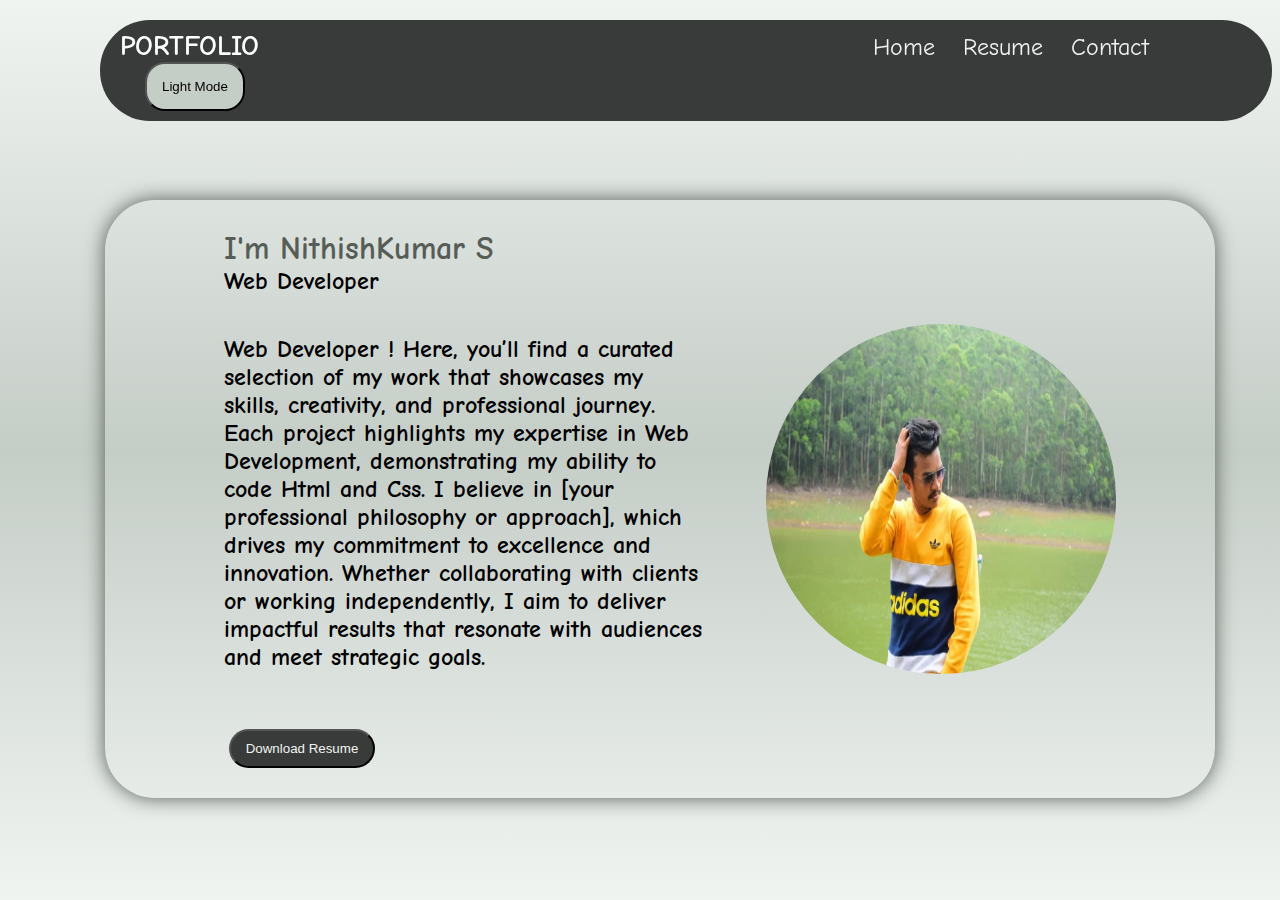
==== index.html @ d85cfa69 "form validation using DOM" ====
<!DOCTYPE html>
<html lang="en">
<head>
    <meta charset="UTF-8">
    <meta name="viewport" content="width=device-width, initial-scale=1.0">
    <link rel="stylesheet" href="https://cdnjs.cloudflare.com/ajax/libs/font-awesome/6.6.0/css/all.min.css">
    <link rel="preconnect" href="https://fonts.googleapis.com">
<link rel="preconnect" href="https://fonts.gstatic.com" crossorigin>
<link href="https://fonts.googleapis.com/css2?family=Comic+Neue:ital,wght@0,300;0,400;0,700;1,300;1,400;1,700&display=swap" rel="stylesheet">
<title>portfolio</title>
<link rel="stylesheet" href="front.css">
</head>
<body>
    <div class="main">
    <nav class="top">
        <h3>PORTFOLIO</h3>
    
        <ul>
            <li class="li" ><a href="#left">Home</a></li>
          <li class="li"> <a href="resume2.html"> Resume </a></li>
            <li class="li"> <a href="form.html">Contact</a></li>
            
            <li class="li"> <button id="mc">Light Mode</button></li>
            
        </ul>
    </nav>
    <div class="wrap">
    <div class="left" >
        
    
        
<div class="nk">
    <h1> I'm NithishKumar S</h1>
    <h2> Web Developer </h2>
</div>
       
        <h2>Web Developer ! Here, you’ll find a curated selection of my work that showcases my skills, creativity, and professional journey. Each project highlights my expertise in Web Development, demonstrating my ability to code Html and Css.
I believe in [your professional philosophy or approach], which drives my commitment to excellence and innovation. Whether collaborating with clients or working independently, I aim to deliver impactful results that resonate with audiences and meet strategic goals.</h2>
   <br>
   
 
 <button class="btnn">Download Resume</button> 
   
    </div>
    <div class="right"> <div class="image">
        <img src="nk2.jpg" alt=""></div></div>
</div>


<script src="javascript.js"></script>
    

</div>

</body>
</html>
---- front.css ----
body{
    margin: 0px ;
    font-family: "Comic Neue", cursive;
    display: flex;
    flex-direction: column;
    align-items: center;
    justify-content: center;
    
    }
    .top{
        background-color:#383b39;
        font-size: 1.5rem;
        padding: 10px;
        position: fixed;
        overflow: hidden;
        width:90vw;
        z-index: 99;
        border-radius: 50px;
        margin-left: 100px;
        margin-top: 20px;
    }
    .name{
        color: transparent;
        position: relative;
        bottom: 50px;
    }
     .name > span{
        background: linear-gradient(120deg,red,30%,yellow);
        --webkit-backgroundclip:text;
        background-clip:text;
    }
    html{
        scroll-behavior: smooth ;
    }
    .btnn{
        position: relative;
        padding: 10px 15px 10px 15px;
        color: #f0f4f1;
    }
    .nk{
display: flex;
flex-direction: column;
gap: 0px;
margin: 0;
margin-left: 20px;
padding: 0;
    }
    .nk >h2, .nk>h1{

margin: 0;
padding: 0;
    }

    .btnn:hover{
        color: #565d56;
        background-color: #f0f4f1;
    }
    h1{
        color:  #565d56;
    }
    h3,p,li,ul{
        list-style: none;
        display: inline;
        padding: 10px;
        color: white;
    }
        
    
    ul{
        margin-left: 50%;
        
    
    
    }
    .left{
        display: inline-block;
        width: 50%;
        position: relative
    }
    .wel{
        padding: 20px;
        padding-right: 25px;
        color: black;
    }
    h1{
        padding: 20px;
        padding-right: 25px;
    }
    p{
        padding-right:5px;
        display: inline;
       
    }
    h2{
        padding: 20px;
        padding-right: 25px;
        color:black;
    }
    button{
        margin-left: 25px;
        padding: 15px;
        background-color: #383b39;
        color: black;
        border-radius: 20px;
        
        
    }
    .btn{
        color: white;
    }
    .image{
        height: 250px;
        width: 250px;
       transition: 1s ease;
       position: relative;
    top: 50px;
        
        
    }
    #mc{

        background-color: #c5cdc7;
    }
    .image:hover{
        transform: scale(1.1);
        rotate: 7deg;
        cursor: pointer;
    }
    .wrap{
        display: flex;
        align-items: center;
        justify-content: space-around;
        position: relative;
        top: 200px;
        padding: 30px;
        width: 82%; 
        border-radius: 50px;
        margin-left: 105px;
        box-shadow: 0px 0px 20px #565d56;
    }
    img{
        height: 350px;
        width: 350px;
        border-radius: 50%;
        position: relative;
        right: 100px;
        bottom: 100px;
       
    }
    .box {
        width: 100px;
        height: 100px;
        background-color: #007bff;
        position: absolute;
        top: 50%;
        left: 50%;
        transform: translate(-50%, -50%);
      }
      
      
    .ul, .li:hover{
        color:black;
        cursor: pointer;
    }
    .main{
        background:linear-gradient(#f0f4f1,#c5cdc7,#f0f4f1);
        height: 100vh;
    }
    .bottom{
        color: rgb(241, 124, 124);
        display: inline-block;
        position: relative;
       left: 30% 
     
    }
    .bot-li{
        margin-left: 0px;
        position: relative;
      text-decoration: none;
       
    }
    a{
        
        text-decoration: none;
        color: #f0f4f1;
    
    }
    a:hover{
        color: #565d56;
    }
    
    /* DARK AND LIGHT MODE */
    
    .main.dark-mode .wrap {
        background-color: #383b39;
    }
    
    .main.dark-mode h1 {
        color: #c5cdc7;
    }
    
    .main.dark-mode button {
        background-color: #c5cdc7;
        color: #383b39;
    }
    
    
    
    .main.dark-mode h2 {
        color:#c5cdc7;
    }

    
    .main.dark-mode .bot-lis:hover {
        color: #f0f4f1;
    }
    
    
@media (max-width:480px){
    .wrap{
        flex-direction: column-reverse;
    }
    .right .image >img{
        height: 300px;
        width: 300px;
        border-radius: 50px;
        position: relative;
        top: 130px;
        /* transform: rotate(-7deg); */
        left: -50px;
    }
    .top{
        width: 100vw;
    }
    
    .top >h3{
        display: none;
    }

    .left{
        width: 100%;
        position: relative;
    }
}
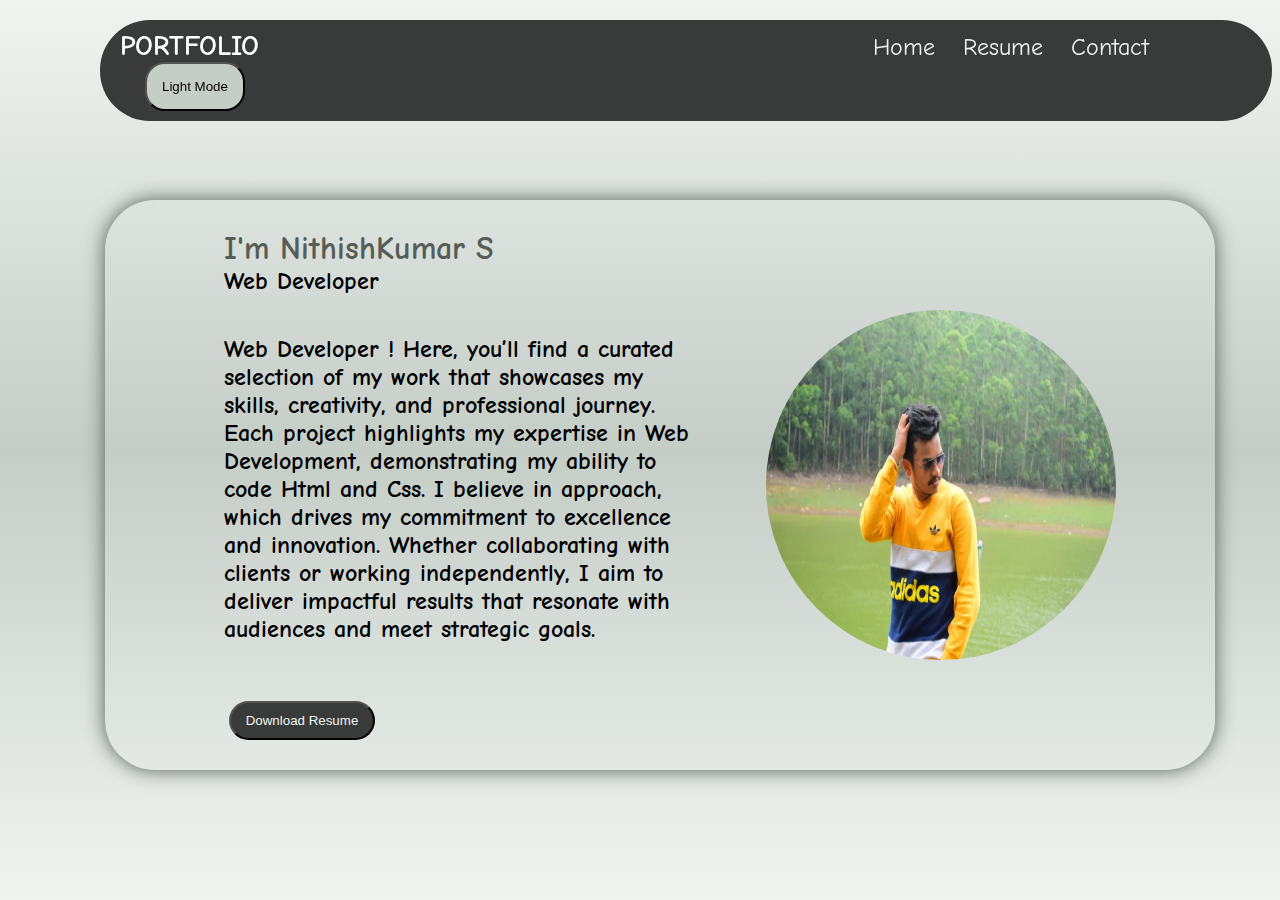
==== commit e6ac858f: "git  added" ====
--- a/index.html
+++ b/index.html
@@ -35,7 +35,7 @@
 </div>
        
         <h2>Web Developer ! Here, you’ll find a curated selection of my work that showcases my skills, creativity, and professional journey. Each project highlights my expertise in Web Development, demonstrating my ability to code Html and Css.
-I believe in [your professional philosophy or approach], which drives my commitment to excellence and innovation. Whether collaborating with clients or working independently, I aim to deliver impactful results that resonate with audiences and meet strategic goals.</h2>
+I believe in approach, which drives my commitment to excellence and innovation. Whether collaborating with clients or working independently, I aim to deliver impactful results that resonate with audiences and meet strategic goals.</h2>
    <br>
    
  
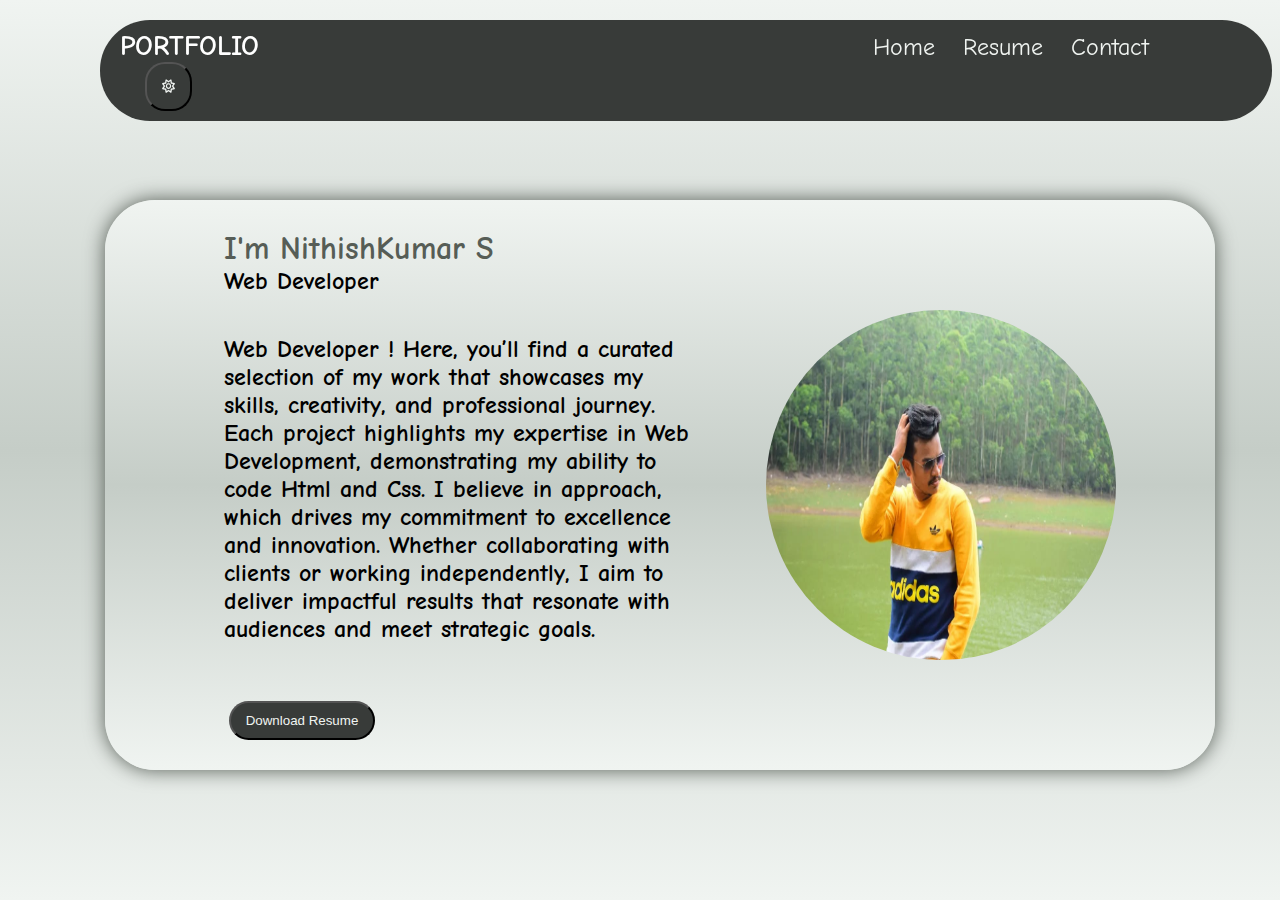
==== commit 83be682d: "git notes  added" ====
--- a/index.html
+++ b/index.html
@@ -20,7 +20,7 @@
           <li class="li"> <a href="resume2.html"> Resume </a></li>
             <li class="li"> <a href="form.html">Contact</a></li>
             
-            <li class="li"> <button id="mc">Light Mode</button></li>
+            <li class="li"> <button id="mc"> <i class="fa-regular fa-sun"></i></button></li>
             
         </ul>
     </nav>
@@ -30,7 +30,7 @@
     
         
 <div class="nk">
-    <h1> I'm NithishKumar S</h1>
+    <h1 class="h1"> I'm NithishKumar S</h1>
     <h2> Web Developer </h2>
 </div>
        
@@ -47,7 +47,10 @@
 </div>
 
 
-<script src="javascript.js"></script>
+<script src="javascript.js">
+  
+
+</script>
     
 
 </div>
--- a/front.css
+++ b/front.css
@@ -5,6 +5,7 @@
     flex-direction: column;
     align-items: center;
     justify-content: center;
+    
     
     }
     .top{
@@ -19,16 +20,8 @@
         margin-left: 100px;
         margin-top: 20px;
     }
-    .name{
-        color: transparent;
-        position: relative;
-        bottom: 50px;
-    }
-     .name > span{
-        background: linear-gradient(120deg,red,30%,yellow);
-        --webkit-backgroundclip:text;
-        background-clip:text;
-    }
+
+
     html{
         scroll-behavior: smooth ;
     }
@@ -77,11 +70,7 @@
         width: 50%;
         position: relative
     }
-    .wel{
-        padding: 20px;
-        padding-right: 25px;
-        color: black;
-    }
+    
     h1{
         padding: 20px;
         padding-right: 25px;
@@ -119,7 +108,10 @@
     }
     #mc{
 
-        background-color: #c5cdc7;
+        
+        color:#f0f4f1;
+        background: none;
+        
     }
     .image:hover{
         transform: scale(1.1);
@@ -137,6 +129,7 @@
         border-radius: 50px;
         margin-left: 105px;
         box-shadow: 0px 0px 20px #565d56;
+                background:linear-gradient(#f0f4f1,#c5cdc7,#f0f4f1);
     }
     img{
         height: 350px;
@@ -164,14 +157,8 @@
     }
     .main{
         background:linear-gradient(#f0f4f1,#c5cdc7,#f0f4f1);
+    
         height: 100vh;
-    }
-    .bottom{
-        color: rgb(241, 124, 124);
-        display: inline-block;
-        position: relative;
-       left: 30% 
-     
     }
     .bot-li{
         margin-left: 0px;
@@ -189,32 +176,39 @@
         color: #565d56;
     }
     
-    /* DARK AND LIGHT MODE */
-    
-    .main.dark-mode .wrap {
-        background-color: #383b39;
-    }
-    
-    .main.dark-mode h1 {
-        color: #c5cdc7;
-    }
-    
-    .main.dark-mode button {
-        background-color: #c5cdc7;
-        color: #383b39;
-    }
-    
-    
-    
-    .main.dark-mode h2 {
-        color:#c5cdc7;
-    }
-
-    
-    .main.dark-mode .bot-lis:hover {
-        color: #f0f4f1;
-    }
-    
+   
+ 
+body.dark-mode {
+    background: #2e2e2e; 
+    color: #f0f4f1; 
+}
+.main.dark-mode {
+    background:linear-gradient(black,black);
+    
+    
+}
+.left.dark-mode{
+background-color: white;
+}
+
+.nk.dark-mode {
+    color: #c5cdc7;
+    
+}
+.li.top.dark-mode{
+    color: black;
+}
+.wrap.top.dark-mode{
+    box-shadow: #c5cdc7;
+    background:linear-gradient(#4f4f4f,#383b39,#4f4f4f);
+    
+}
+
+.button.dark-mode {
+    background-color: #4f4f4f; /* Dark button */
+    color: #f0f4f1; /* Light text on buttons */
+}
+
     
 @media (max-width:480px){
     .wrap{
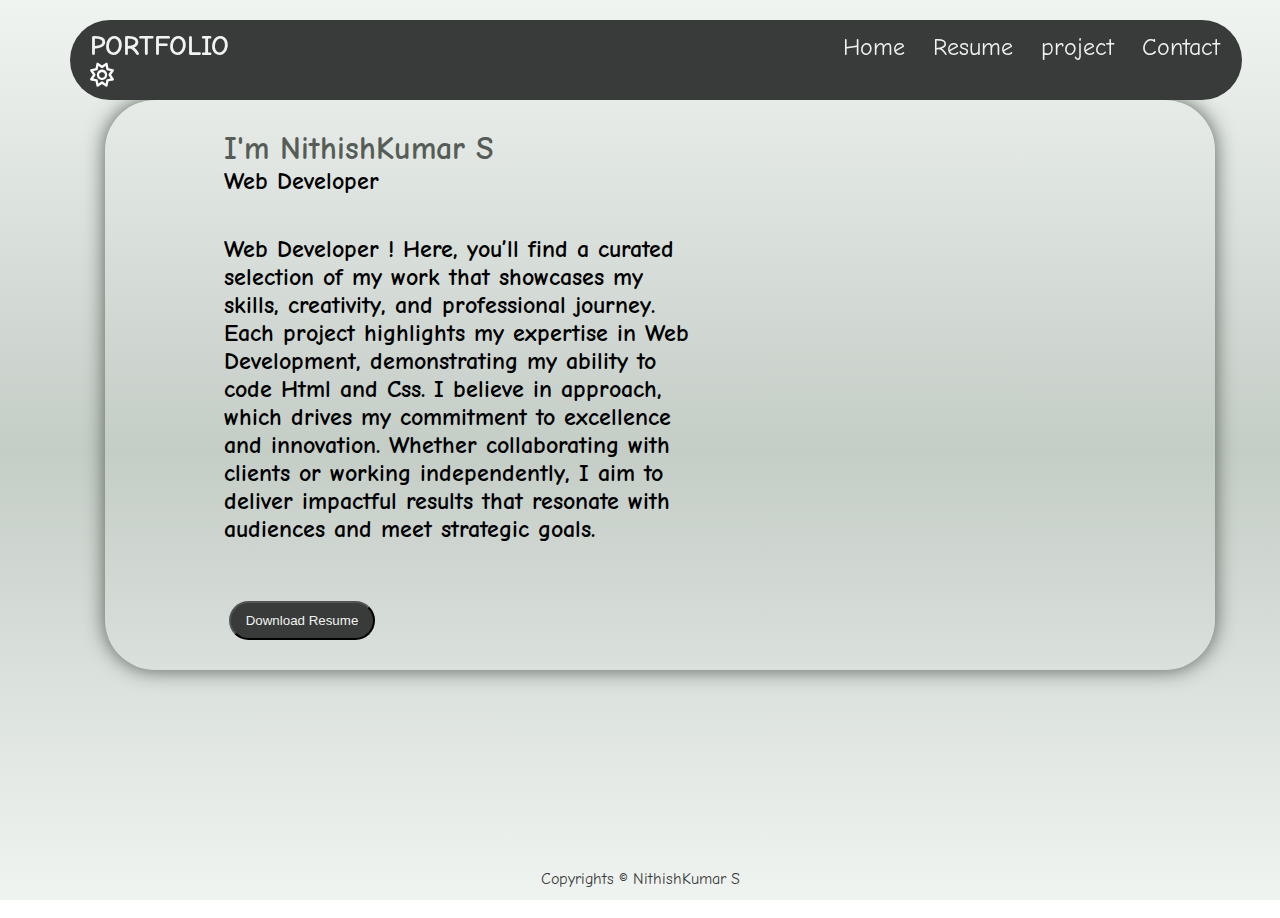
==== commit 2663f019: "Nithishkumar final portfolio" ====
--- a/index.html
+++ b/index.html
@@ -18,9 +18,10 @@
         <ul>
             <li class="li" ><a href="#left">Home</a></li>
           <li class="li"> <a href="resume2.html"> Resume </a></li>
+          <li class="li"> <a href="project.html">project</a></li>
             <li class="li"> <a href="form.html">Contact</a></li>
-            
-            <li class="li"> <button id="mc"> <i class="fa-regular fa-sun"></i></button></li>
+           
+            <li id="mc"> <i class="fa-regular fa-sun"></i></li>
             
         </ul>
     </nav>
@@ -29,8 +30,8 @@
         
     
         
-<div class="nk">
-    <h1 class="h1"> I'm NithishKumar S</h1>
+<div class="nk " >
+    <h1 class="h1 "> I'm NithishKumar S</h1>
     <h2> Web Developer </h2>
 </div>
        
@@ -39,12 +40,12 @@
    <br>
    
  
- <button class="btnn">Download Resume</button> 
+ <button class="btnn" ><a href="Resumepdf.pdf" download> Download Resume </a></button> 
    
     </div>
     <div class="right"> <div class="image">
-        <img src="nk2.jpg" alt=""></div></div>
-</div>
+        <img src="nk2.jpg" alt="" ></div></div>
+    </div>
 
 
 <script src="javascript.js">
@@ -54,6 +55,8 @@
     
 
 </div>
-
+<footer>
+  Copyrights  &copy; NithishKumar S
+</footer>
 </body>
 </html>--- a/front.css
+++ b/front.css
@@ -5,11 +5,13 @@
     flex-direction: column;
     align-items: center;
     justify-content: center;
-    
+    height: auto;
+    
+  
     
     }
     .top{
-        background-color:#383b39;
+        background-color: #383b39;
         font-size: 1.5rem;
         padding: 10px;
         position: fixed;
@@ -17,11 +19,22 @@
         width:90vw;
         z-index: 99;
         border-radius: 50px;
-        margin-left: 100px;
+        margin-left: 70px;
         margin-top: 20px;
     }
-
-
+    .top >h3{
+        color: #f0f4f1;
+    }
+    .name{
+        color: transparent;
+        position: relative;
+        bottom: 50px;
+    }
+     .name > span{
+        background: linear-gradient(120deg,red,30%,yellow);
+        --webkit-backgroundclip:text;
+        background-clip:text;
+    }
     html{
         scroll-behavior: smooth ;
     }
@@ -47,6 +60,7 @@
     .btnn:hover{
         color: #565d56;
         background-color: #f0f4f1;
+    
     }
     h1{
         color:  #565d56;
@@ -70,7 +84,11 @@
         width: 50%;
         position: relative
     }
-    
+    .wel{
+        padding: 20px;
+        padding-right: 25px;
+        color: black;
+    }
     h1{
         padding: 20px;
         padding-right: 25px;
@@ -91,9 +109,23 @@
         background-color: #383b39;
         color: black;
         border-radius: 20px;
-        
-        
-    }
+        position: relative;
+        isolation: isolate;
+        
+        
+    }
+    .right{
+        transform:translateX(-500%) ;
+        opacity: 0;
+        animation: slideOut 2s forwards;
+    }
+    @keyframes slideOut{
+        to{
+            transform: translateX(0);
+            opacity: 1;
+        }
+    }
+    
     .btn{
         color: white;
     }
@@ -106,30 +138,28 @@
         
         
     }
-    #mc{
-
-        
-        color:#f0f4f1;
-        background: none;
-        
-    }
-    .image:hover{
-        transform: scale(1.1);
-        rotate: 7deg;
+    
+    #mc i:hover{
+        color:#565d56;
         cursor: pointer;
-    }
+        transform: rotate(360deg);
+        transition: 1.5s;
+
+        
+    }
+   
+    
     .wrap{
         display: flex;
         align-items: center;
         justify-content: space-around;
         position: relative;
-        top: 200px;
+        top: 100px;
         padding: 30px;
         width: 82%; 
         border-radius: 50px;
         margin-left: 105px;
         box-shadow: 0px 0px 20px #565d56;
-                background:linear-gradient(#f0f4f1,#c5cdc7,#f0f4f1);
     }
     img{
         height: 350px;
@@ -157,8 +187,14 @@
     }
     .main{
         background:linear-gradient(#f0f4f1,#c5cdc7,#f0f4f1);
-    
         height: 100vh;
+    }
+    .bottom{
+       
+        display: inline-block;
+        position: relative;
+       left: 30% 
+     
     }
     .bot-li{
         margin-left: 0px;
@@ -172,43 +208,82 @@
         color: #f0f4f1;
     
     }
+    .bot-lis{
+        color: #565d56;
+    }
     a:hover{
         color: #565d56;
     }
-    
-   
+
+    /* DARK AND LIGHT MODE */
+.main.dark-mode .wrap{
+    background-color: #383b39;
+    }
+    .main.dark-mode{
+        background: linear-gradient(black,black);
+    }
+    .main.dark-mode .top ul li >a{
+        color: black;
+
+    }
+    .main.dark-mode .top ul li >a:hover{
+        color: #565d56;
+
+    }
+    .main.dark-mode .top >h3{
+        color: black;
+
+    }
+    .main.dark-mode .top{
+        background-color: white;
+
+    }
+    .main.dark-mode .a{
+        color:  black;
+    }
+    .main.dark-mode h1{
+        color: #f0f4f1;
+    }
+    .main.dark-mode button {
+    background-color:#c5cdc7;
+    color: #383b39;
+    }
+    .main.dark-mode,.li-res,.h3-res,.wel{
+      color: #383b39;
+    }
+    .main.main.dark-mode h2{
+        color: white;
+    }
+    .main.dark-mode .bot-cen{
+        background:none;
+    }
+    .main.dark-mode .bot-lis{
+        color: white;
+    }
+    .main.dark-mode #mc{
+        color: black;
+    }
+    .main.main.dark-mode #mc:hover{
+        color: #565d56;
+
+    }
+    footer{
+        color: #383b39;
+        position: relative;
+        bottom: 30px;
+    }
+    .fade-in{
+        opacity: 0;
+        transform: translateY(20px);
+        animation:fade 1s forwards;
+    }
+    @keyframes fade-in {
+        to{
+            opacity: 1;
+            transform: translateY(0);
+        }
+    }
  
-body.dark-mode {
-    background: #2e2e2e; 
-    color: #f0f4f1; 
-}
-.main.dark-mode {
-    background:linear-gradient(black,black);
-    
-    
-}
-.left.dark-mode{
-background-color: white;
-}
-
-.nk.dark-mode {
-    color: #c5cdc7;
-    
-}
-.li.top.dark-mode{
-    color: black;
-}
-.wrap.top.dark-mode{
-    box-shadow: #c5cdc7;
-    background:linear-gradient(#4f4f4f,#383b39,#4f4f4f);
-    
-}
-
-.button.dark-mode {
-    background-color: #4f4f4f; /* Dark button */
-    color: #f0f4f1; /* Light text on buttons */
-}
-
     
 @media (max-width:480px){
     .wrap{
@@ -219,9 +294,9 @@
         width: 300px;
         border-radius: 50px;
         position: relative;
-        top: 130px;
-        /* transform: rotate(-7deg); */
-        left: -50px;
+       
+        
+        
     }
     .top{
         width: 100vw;
@@ -235,6 +310,54 @@
         width: 100%;
         position: relative;
     }
+}
+   
+
+    
+@media (max-width:480px){
+    .wrap{
+        flex-direction: column-reverse;
+    }
+    .wrap{
+        position: relative;
+        right: 90px;
+        top: 20px;
+        
+        
+    }
+    .right .image >img{
+        height: 200px;
+        width: 200px;
+        border-radius: 50px;
+        position: relative;
+        bottom: 50px;
+        left: -10px;
+
+    }
+
+    .top{
+        width: 80vw;
+        position: relative;
+        right: 20px;
+        font-size: 20px;
+    
+        
+    }
+    .top>ul{
+    position: relative;
+    right: 10px;
+    margin-left: 0px;
+    font-size: 13px;
+    }
+    
+    .top >h3{
+        display: none;
+    }
+
+    .left{
+        width: 100%;
+        position: relative;
+    }
 }   
     
     
